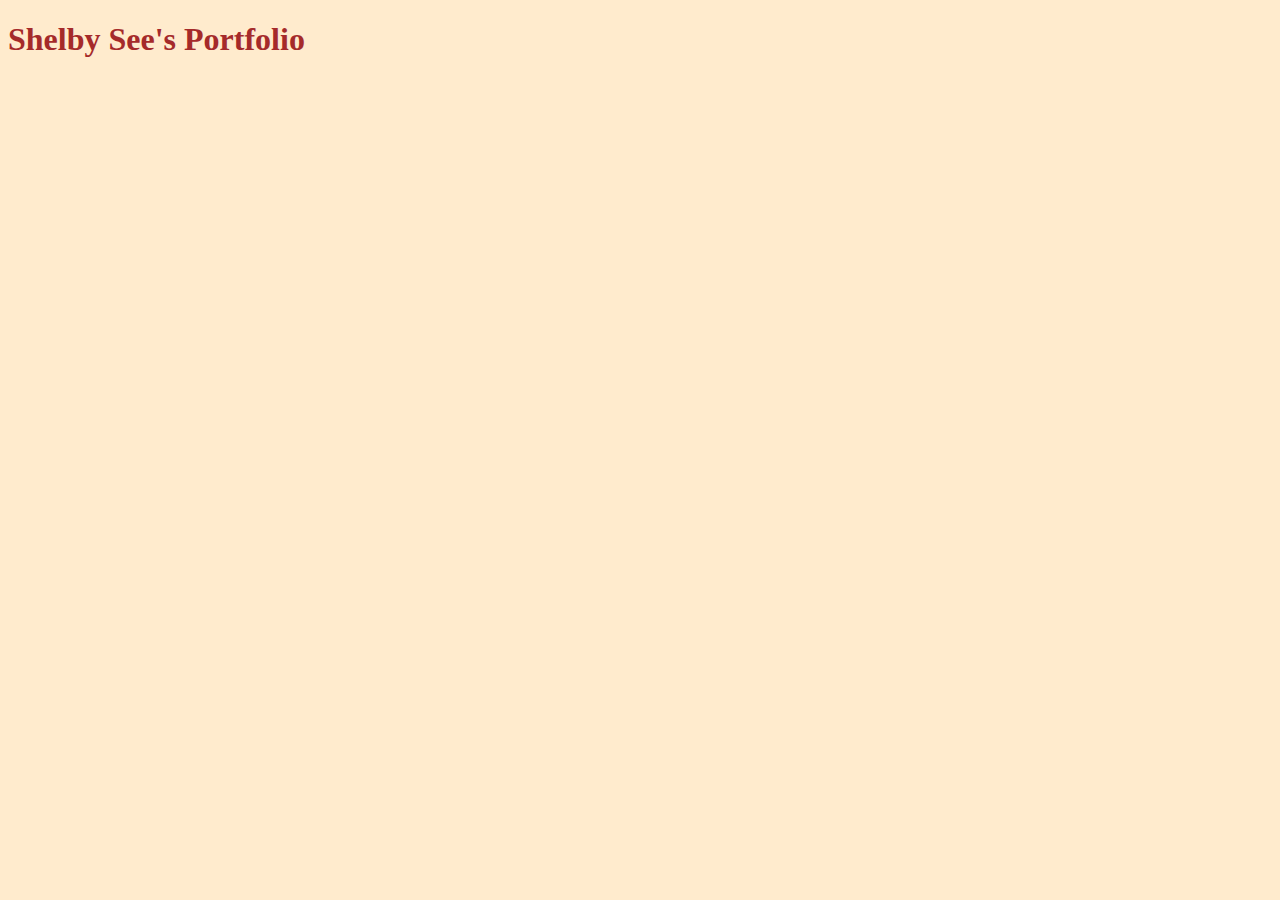
==== portfolioSS.html @ 9c78091d "Update and rename portfolio.html to portfolioSS.html" ====
<!DOCTYPE html>
<html>
  <head>
    <meta charset="UTF-8" />
    <title>portfolioSS.html</title>
    <link rel="stylesheet" type="text/css" href="style-SS.css">
  </head>
  <body>
    <h1>Shelby See's Portfolio</h1>
  </body>
</html>
---- style-SS.css ----
.picture {
    width:350px;
    height:300px;
    border: 7px dashed;
    color:rgb(219, 131, 16);
}
h1, h2{
    font-family: italics;
    color: brown;
}
body{
    background-color:blanchedalmond;
}
li{
    font-family: -apple-system;
    color: rgb(92, 60, 2);
}
h5{
    color:orangered;
}
iframe{
    border: 7px dashed;
    color:rgb(219, 131, 16);
}
p{
    color:rgb(92, 60, 2);
}
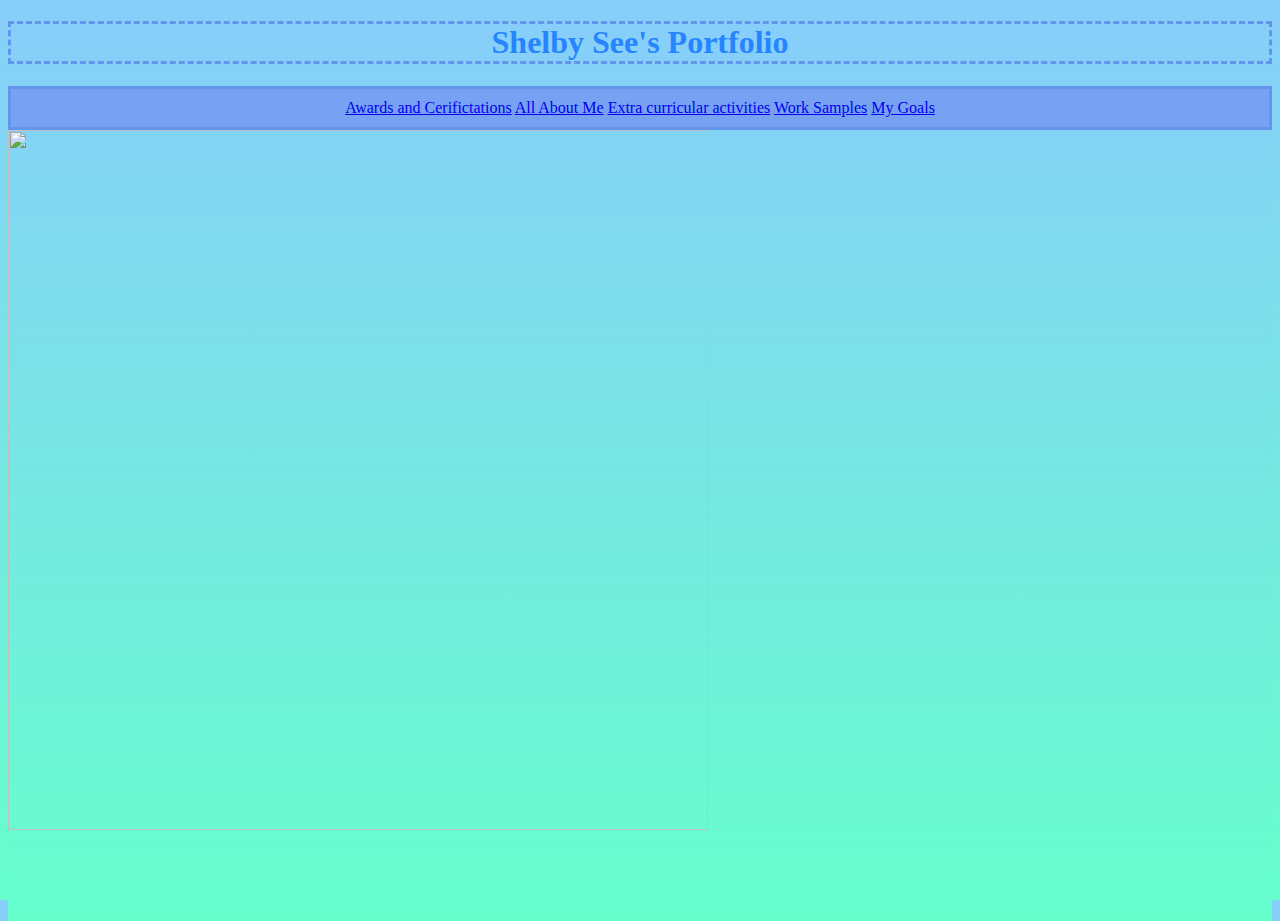
==== commit ac583ca2: "Add files via upload" ====
--- a/portfolioSS.html
+++ b/portfolioSS.html
@@ -1,11 +1,21 @@
-<!DOCTYPE html>
-<html>
-  <head>
-    <meta charset="UTF-8" />
-    <title>portfolioSS.html</title>
-    <link rel="stylesheet" type="text/css" href="style-SS.css">
-  </head>
-  <body>
-    <h1>Shelby See's Portfolio</h1>
-  </body>
-</html>
+<!DOCTYPE html>
+<html>
+    <head>
+        <meta charset="UTF-8" />
+        <title>Shelby See</title>
+        <link rel="stylesheet" type="text/css" href="styleSS.css">
+    </head>
+    <body>
+        <h1>Shelby See's Portfolio</h1>
+        <class="dropdown">
+            <div class="dropdown-content">
+              <a href="AwardsSS.html">Awards and Cerifictations</a>
+              <a href="AboutMeSS.html">All About Me</a>
+              <a href="Extra-CurricularsSS.html">Extra curricular activities</a>
+              <a href="Work-SamplesSS.html">Work Samples</a>
+              <a href="GoalsSS.html">My Goals</a>
+            </div>
+        <img class="Me" src="https://mail.google.com/mail/u/0?ui=2&ik=9159e4f238&attid=0.1&permmsgid=msg-f:1818249604146394845&th=193bb861a823f6dd&view=fimg&fur=ip&permmsgid=msg-f:1818249604146394845&sz=s0-l75-ft&attbid=ANGjdJ-Lt02IH97EBXnOtND2_S9Ye7s3G9r0fpYUt3Pw0ox0-dOZI98keVkt_ebCx0smPVpAKYJHAusVxFgzGurbLwiVEknQlctaeXynpQvdAPTiiuulAkq9h-kWNzg&disp=emb&realattid=3E993CCE-5BBB-45C8-87CE-5FDB322A0873&zw">
+        
+    </body>
+</html>--- a/styleSS.css
+++ b/styleSS.css
@@ -0,0 +1,95 @@
+html, body{
+    background: linear-gradient(to bottom, #87CEFA ,#66FFCC);
+    height:100%;
+}
+h1{
+    font: bold;
+    color: #2684ff;
+    text-align: center;
+    border-style: dashed;
+    border-color: #6495ED;
+}
+.dropdown-content{
+    text-align: center;
+    border: solid;
+    background-color: #77a2f3;
+    border-color:  #6495ED;
+    padding-block: 10px;
+}
+.Me{
+    width: 700px;
+    height: 700px;
+    padding: center;
+
+}
+.aboutme{
+    border: solid;
+    background-color: #77a2f3;
+    border-color:  #6495ED;
+}
+table, th, td {
+    border: 1px solid #6495ED;
+}
+div.gallery {
+    border: 1px solid #ccc;
+  }
+  
+  div.gallery:hover {
+    border: 1px solid #777;
+  }
+  
+  div.gallery img {
+    width: 100%;
+    height: auto;
+  }
+  
+  div.desc {
+    padding: 15px;
+    text-align: center;
+  }
+  
+  * {
+    box-sizing: border-box;
+  }
+  
+  .responsive {
+    padding: 0 6px;
+    float: left;
+    width: 24.99999%;
+  }
+  
+  @media only screen and (max-width: 700px) {
+    .responsive {
+      width: 49.99999%;
+      margin: 6px 0;
+    }
+  }
+  
+  @media only screen and (max-width: 500px) {
+    .responsive {
+      width: 100%;
+    }
+  }
+  
+  .clearfix:after {
+    content: "";
+    display: table;
+    clear: both;
+  }
+  .goals{
+    border: solid;
+    text-align: center;
+
+  }
+  .goals2{
+    border: solid;
+    text-align: center;
+  }
+  .goals3{
+    border: solid;
+    text-align: center;
+  }
+  .Oregon{
+    width: 300px;
+    height:350px;
+  }